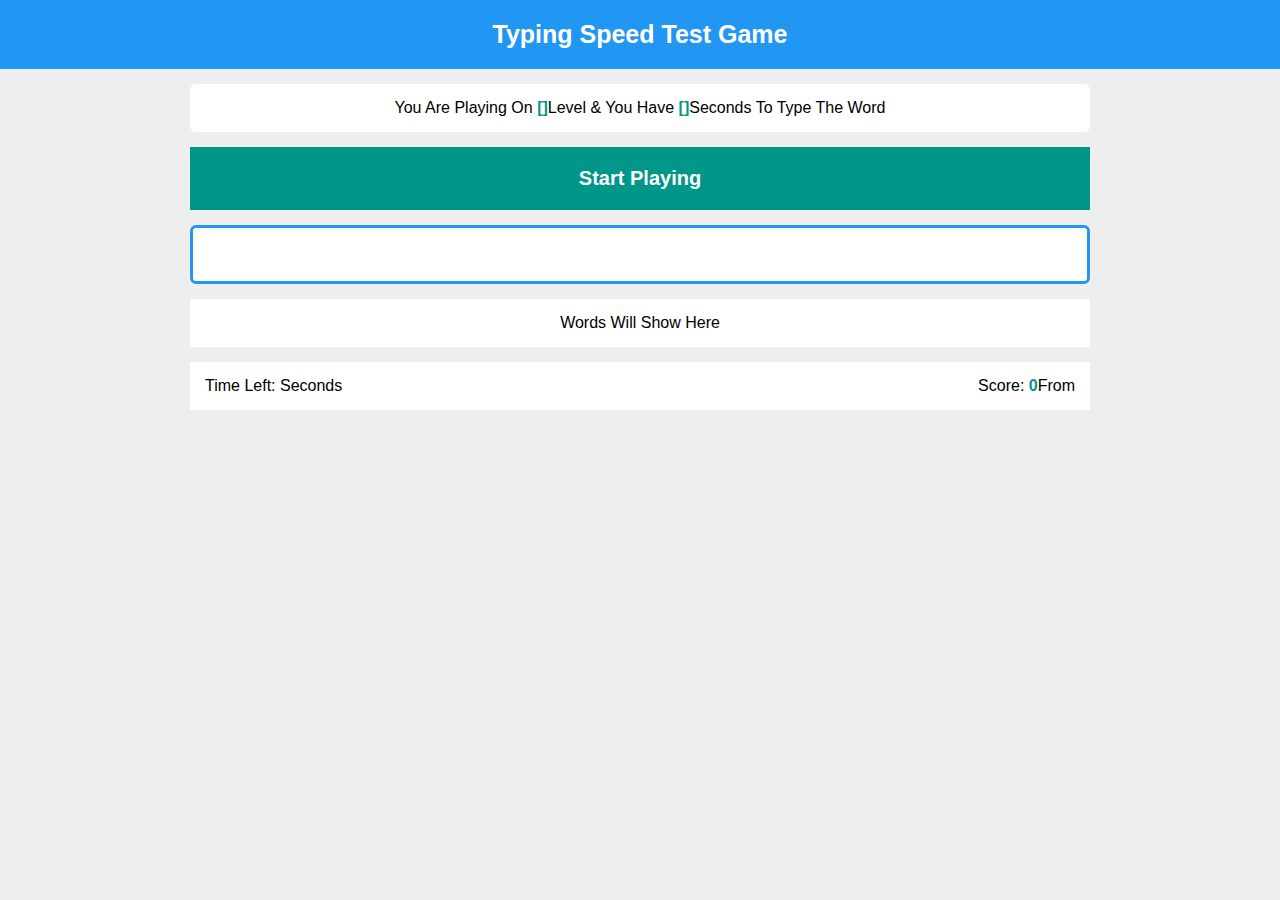
==== tsGame.html @ 78876b6d "speed game" ====
<!DOCTYPE html>
<html lang="en">

<head>
    <meta charset="UTF-8">
    <meta http-equiv="X-UA-Compatible" content="IE=edge">
    <meta name="viewport" content="width=device-width, initial-scale=1.0">
    <title>tsGame</title>
    <link rel="stylesheet" href="tsGame.css">
</head>

<body>
    <div class="game">
        <div class="name">Typing Speed Test Game</div>
        <div class="container">
            <div class="message">
                You Are Playing On
                <span class="lvl"></span>Level & You Have <span class="seconds"></span>Seconds To Type The Word
            </div>
            <div class="start">Start Playing</div>
            <div class="the-world"></div>
            <input type="text" class="input" />
            <div class="upcoming-words">Words Will Show Here</div>
            <div class="control">
                <div class="time">Time Left: <span></span>Seconds</div>
                <div class="score">Score: <span class="got">0</span>From <span class="total"></span></div>
            </div>
            <div class="finish"></div>
        </div>
    </div>


    <script src="tsGame.js"></script>
</body>

</html>
---- tsGame.css ----
:root {
    --main-color: #2196f3;
}

* {
    box-sizing: border-box;
    margin: 0;
    padding: 0;
}

body {
    font-family: Arial, Helvetica, sans-serif;
}

.game {
    background-color: #eee;
    min-height: 100vh;
    /* 1 vh 19.2 px */
    /* 100vh 1920px */
    /* viewport height */
    /* 100vh = 100% of the viewport height */
}

.container {
    margin: auto;
    max-width: 900px;
}

.name {
    background-color: var(--main-color);
    color: white;
    padding: 20px;
    font-size: 25px;
    text-align: center;
    font-weight: bold;
}

.message {
    background-color: white;
    padding: 15px;
    margin: 15px 0;
    border-radius: 6px;
    text-align: center;
}

.message span {
    font-weight: bold;
    color: #009688;
}

.message span::before {
    content: "[";
}

.message span::after {
    content: "]";
}

.start {
    font-size: 20px;
    font-weight: bold;
    text-align: center;
    background-color: #009688;
    color: white;
    padding: 20px;
    cursor: pointer;
}

.the-world {
    text-align: center;
    font-weight: bold;
    font-size: 60px;
    color: var(--main-color);
    user-select: none;
}

.input {
    margin: 15px 0;
    width: 100%;
    display: block;
    padding: 15px;
    border: 3px solid var(--main-color);
    font-size: 20px;
    text-align: center;
    text-transform: capitalize;
    border-radius: 6px;
    caret-color: var(--main-color);
}

.input:focus {
    outline: none;
}

.upcoming-words {
    background-color: white;
    margin: 15px 0;
    padding: 15px;
    display: flex;
    flex-wrap: wrap;
    justify-content: center;
}


.upcoming-words div {
    background-color: var(--main-color);
    color: white;
    font-weight: bold;
    margin: 4px;
    padding: 10px;
    border-radius: 6px;
}

.control {
    display: flex;
    justify-content: space-between;
    background-color: white;
    padding: 15px;
}

.control span {
    font-weight: bold;
    color: #009688;
}

.finish {
    font-weight: bold;
    font-size: 40px;
    text-align: center;
    padding: 15px;
}

.finish .good {
    color: var(--main-color);
}

.finish .bad {
    color: red;
}
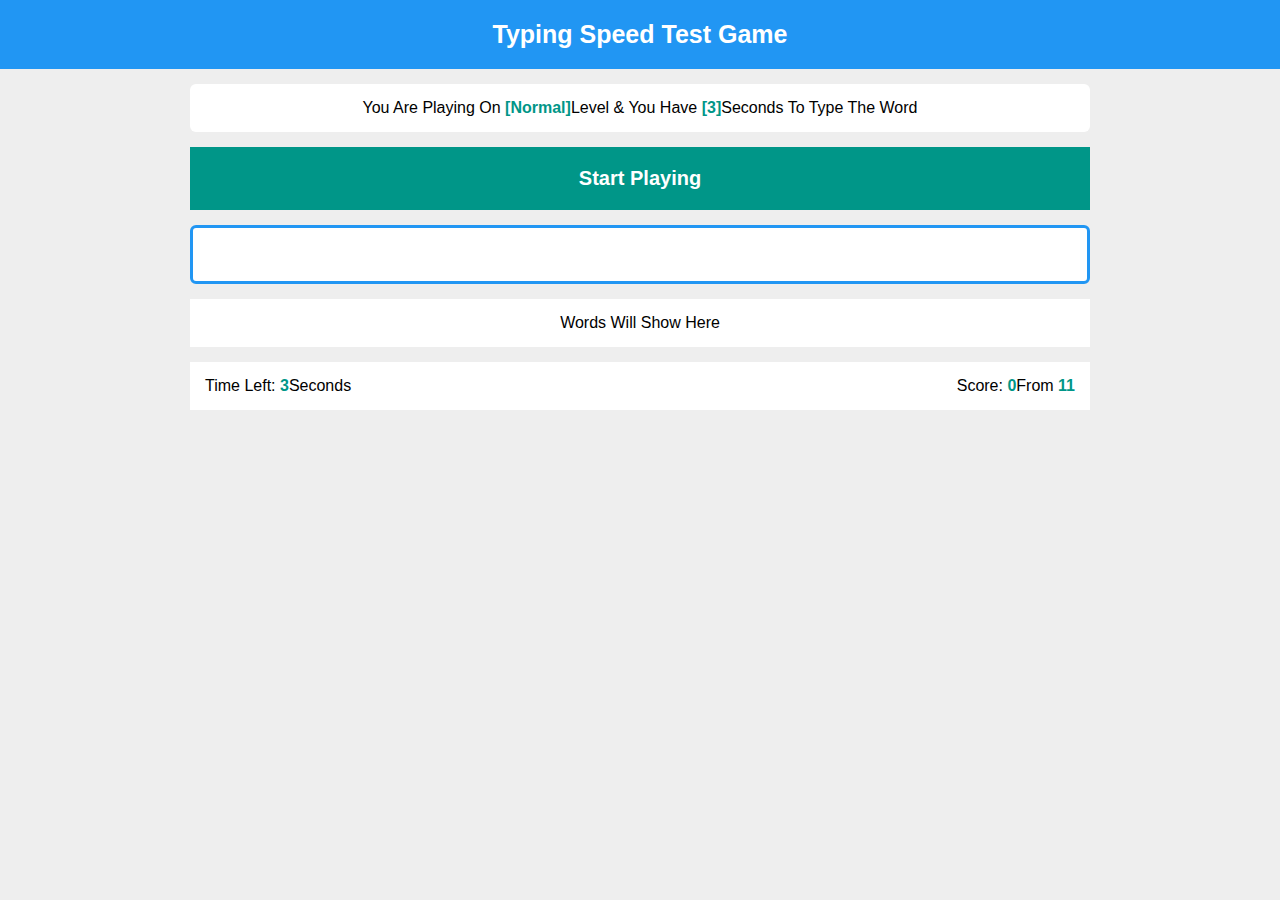
==== commit ff4ac38f: "speed game" ====
--- a/tsGame.html
+++ b/tsGame.html
@@ -18,8 +18,8 @@
                 <span class="lvl"></span>Level & You Have <span class="seconds"></span>Seconds To Type The Word
             </div>
             <div class="start">Start Playing</div>
-            <div class="the-world"></div>
-            <input type="text" class="input" />
+            <div class="the-word"></div>
+            <input class="input" type="text" />
             <div class="upcoming-words">Words Will Show Here</div>
             <div class="control">
                 <div class="time">Time Left: <span></span>Seconds</div>
